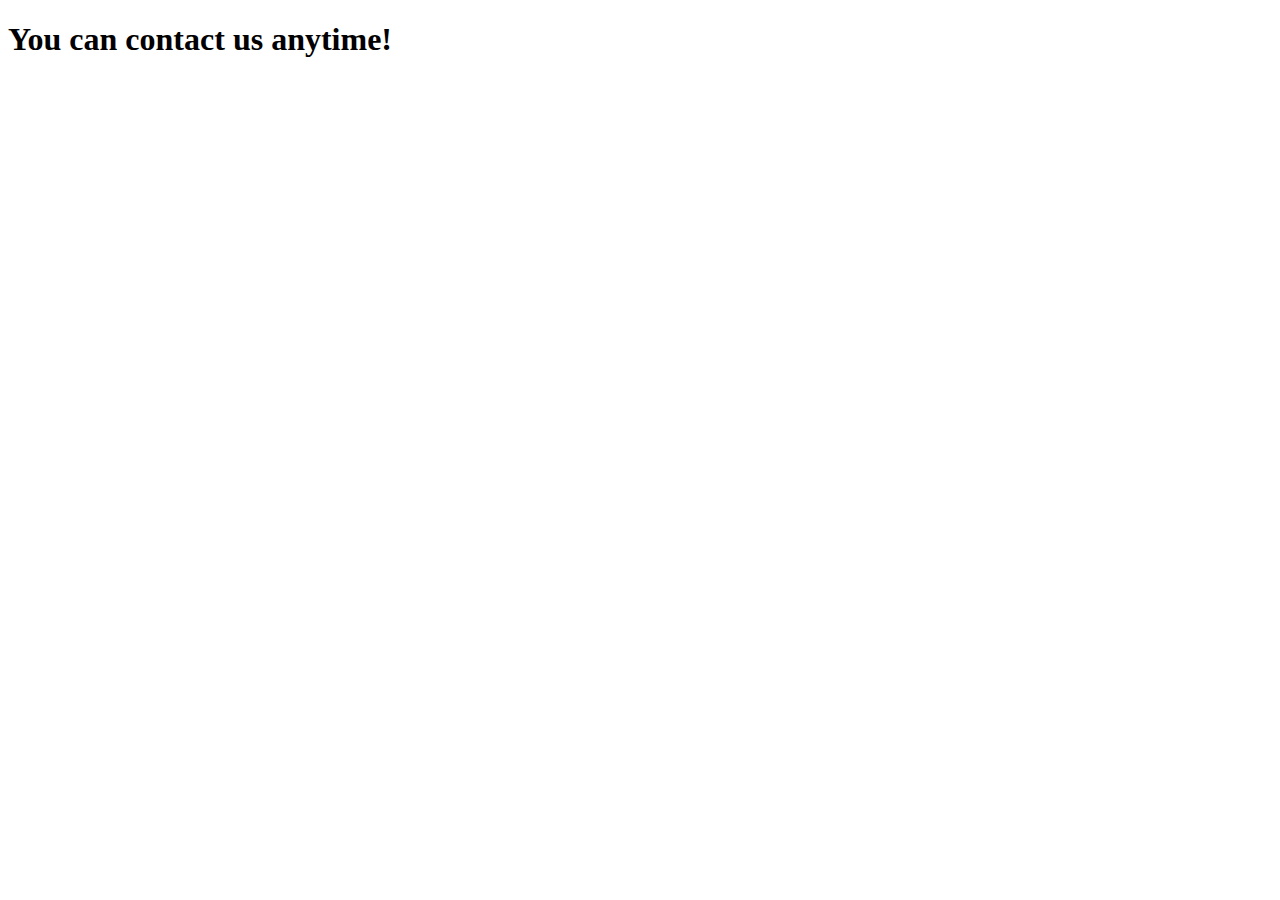
==== contact.html @ 4a9fb248 "Made changes" ====
<!DOCTYPE html>
<html lang="en">
<head>
    <meta charset="UTF-8">
    <meta http-equiv="X-UA-Compatible" content="IE=edge">
    <meta name="viewport" content="width=device-width, initial-scale=1.0">
    <title>Order now</title>
</head>
<body>
    <h1>You can contact us anytime!</h1>
</body>
</html>
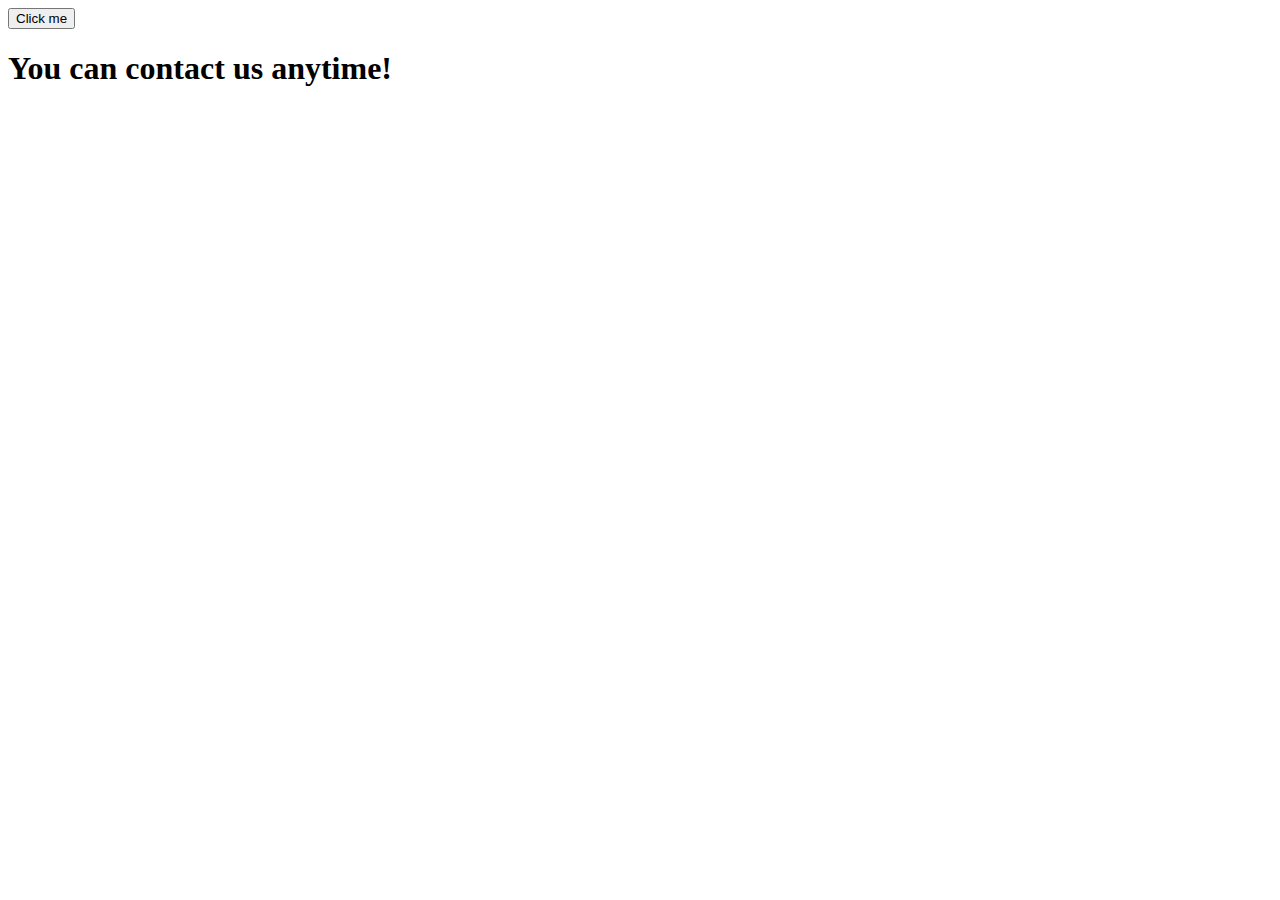
==== commit 313caadb: "Integrated animation" ====
--- a/contact.html
+++ b/contact.html
@@ -1,12 +1,18 @@
 <!DOCTYPE html>
 <html lang="en">
+
 <head>
     <meta charset="UTF-8">
     <meta http-equiv="X-UA-Compatible" content="IE=edge">
     <meta name="viewport" content="width=device-width, initial-scale=1.0">
     <title>Order now</title>
+    <link rel="stylesheet" href="./css/animateContact.css">
+    <script src="./js/animateContact.js" defer></script>
 </head>
+
 <body>
-    <h1>You can contact us anytime!</h1>
+    <button>Click me</button>
+    <h1 class="startAnimat">You can contact us anytime!</h1>
 </body>
+
 </html>--- a/css/animateContact.css
+++ b/css/animateContact.css
@@ -0,0 +1,13 @@
+h1.startAnimate {
+    animation: startAnimate 2s ease-in-out 4;
+}
+
+@keyframes startAnimate {
+    from {
+        transform: translateX(0);
+    }
+
+    to {
+        transform: translateX(100px);
+    }
+}